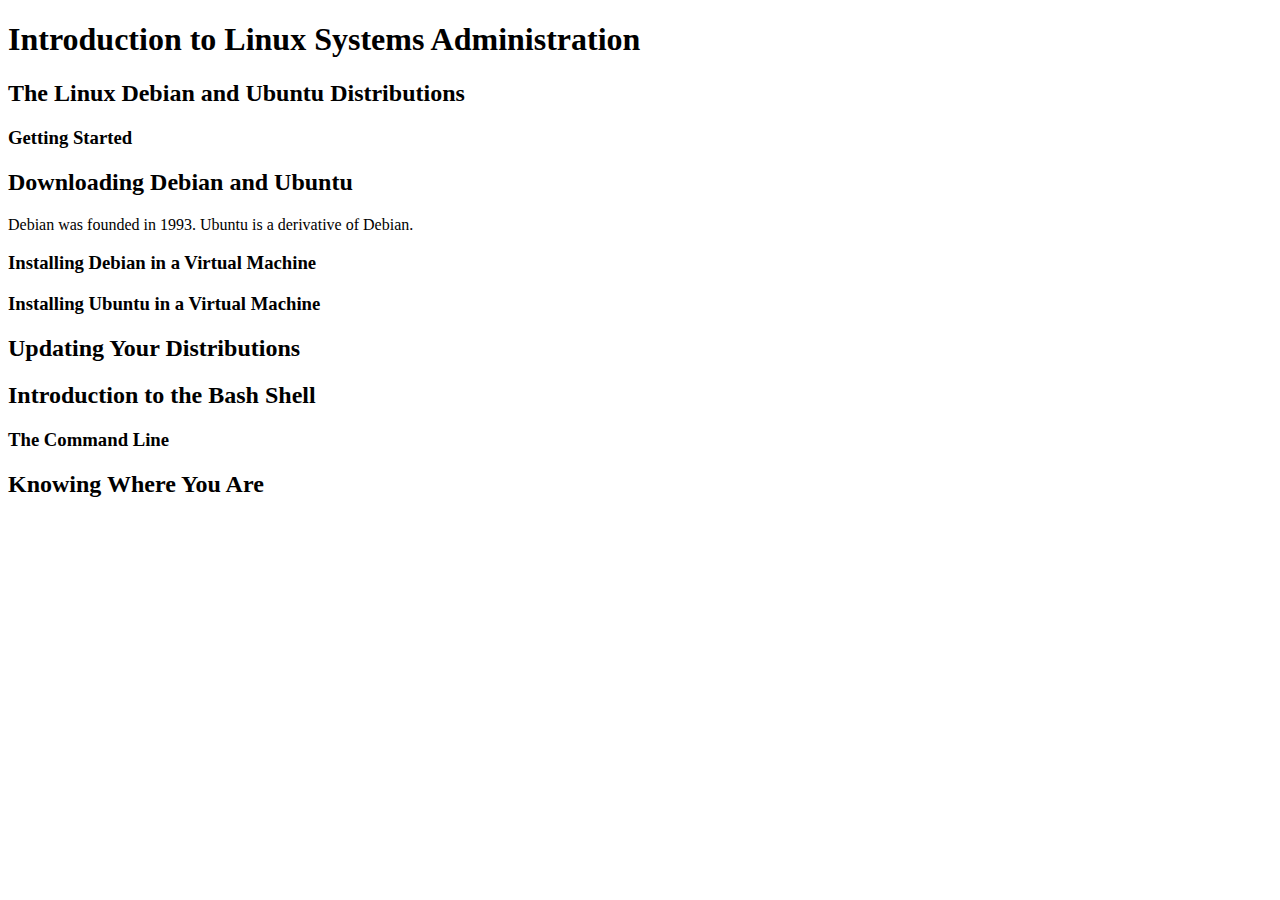
==== index.html @ b79d52c8 "initializing new repo" ====
<!DOCTYPE html>
<html lang="en">
    <head>
        <title>Using the Linux OS for Systems Administration</title>
        <!-- <base href="https://www.example.org/"> -->
        <link rel="stylesheet" href="css/style.css">
        <meta charset="utf-8">
        <meta name="viewport" content="width=device-width, initial-scale=1.0">
        <meta name="author" content="C. Sean Burns">
        <meta name="description" content="An introduction to Systems Administration with Linux OS, including Debian and Ubuntu">
        <meta name="keywords" content="systems administration, linux, debian, ubuntu">
    </head>
    
    <body>
    <header>
        <h1>Introduction to Linux Systems Administration</h1>
        <nav>
        </nav>
    </header>
    
    <article>
        <header>
            <h2>The Linux Debian and Ubuntu Distributions</h2>
            <h3>Getting Started</h3>
        </header>
        
        <section>
            <header>
            <h2>Downloading Debian and Ubuntu</h2>
                <aside>Debian was founded in 1993. Ubuntu is a derivative of Debian.</aside>
            <h3>Installing Debian in a Virtual Machine</h3>
            <h3>Installing Ubuntu in a Virtual Machine</h3>
            </header>
        </section>
        
        <section>
            <header>
            <h2>Updating Your Distributions</h2>
            </header>
        </section>
    </article>
    
    <article> 
        <header>
            <h2>Introduction to the Bash Shell</h2>
            <h3>The Command Line</h3>
        </header>
    
        <section>
            <header>
            <h2>Knowing Where You Are</h2>
            </header>
        </section>
    </article>
    
    <footer>
        <address>
        </address>
    </footer>
    </body>
</html>
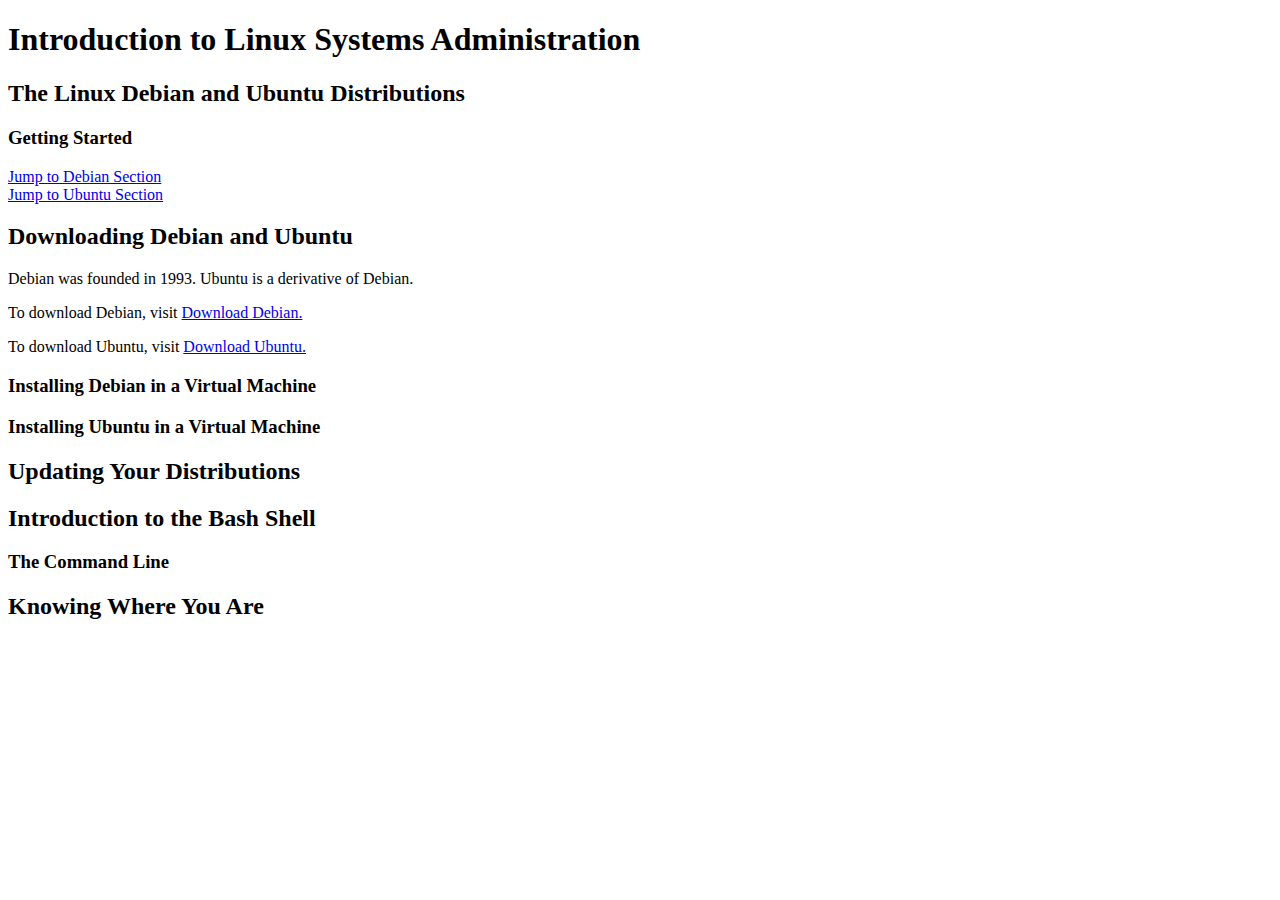
==== commit 1c065653: "links and attributes" ====
--- a/index.html
+++ b/index.html
@@ -26,11 +26,20 @@
         
         <section>
             <header>
+                <nav>
+                    <a href="#Debian_VM">Jump to Debian Section</a><br>
+                    <a href="#Ubuntu_VM">Jump to Ubuntu Section</a>
+                </nav>
             <h2>Downloading Debian and Ubuntu</h2>
+            </header>
                 <aside>Debian was founded in 1993. Ubuntu is a derivative of Debian.</aside>
-            <h3>Installing Debian in a Virtual Machine</h3>
-            <h3>Installing Ubuntu in a Virtual Machine</h3>
-            </header>
+                <p>To download Debian,
+                    visit <a href="https://www.debian.org" target="_blank" title="Debian Rules">Download Debian.</a></p>
+
+                <p>To download Ubuntu, visit <a href="https://ubuntu.com">Download Ubuntu.</a></p>
+
+            <h3 id="Debian_VM">Installing Debian in a Virtual Machine</h3>
+            <h3 id="Ubuntu_VM">Installing Ubuntu in a Virtual Machine</h3>
         </section>
         
         <section>
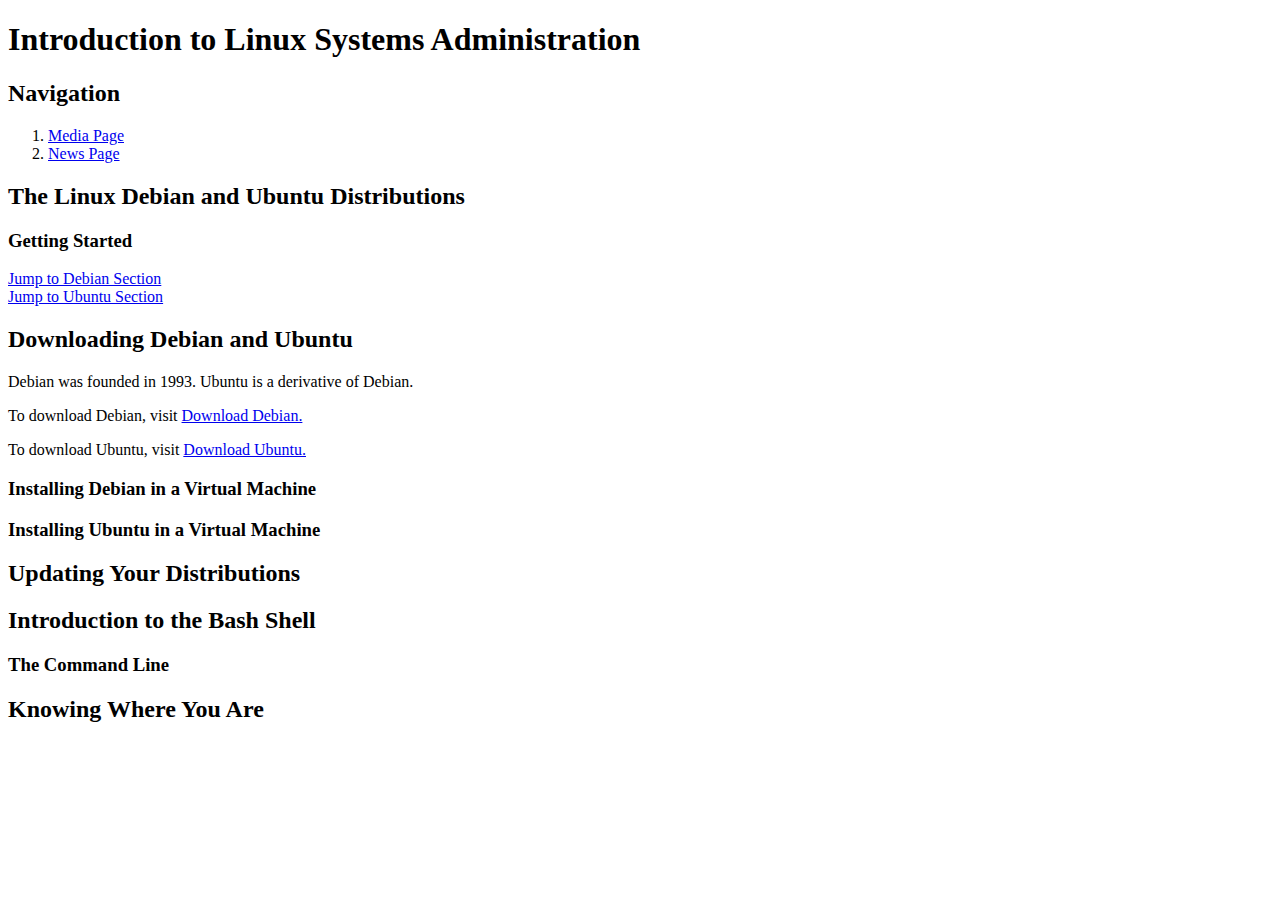
==== commit 42d6079d: "added navigation between pages" ====
--- a/index.html
+++ b/index.html
@@ -15,6 +15,11 @@
     <header>
         <h1>Introduction to Linux Systems Administration</h1>
         <nav>
+            <h2>Navigation</h2>
+            <ol>
+                <li><a href="media.html">Media Page</a></li>
+                <li><a href="news.html">News Page</a></li>
+            </ol>
         </nav>
     </header>
     
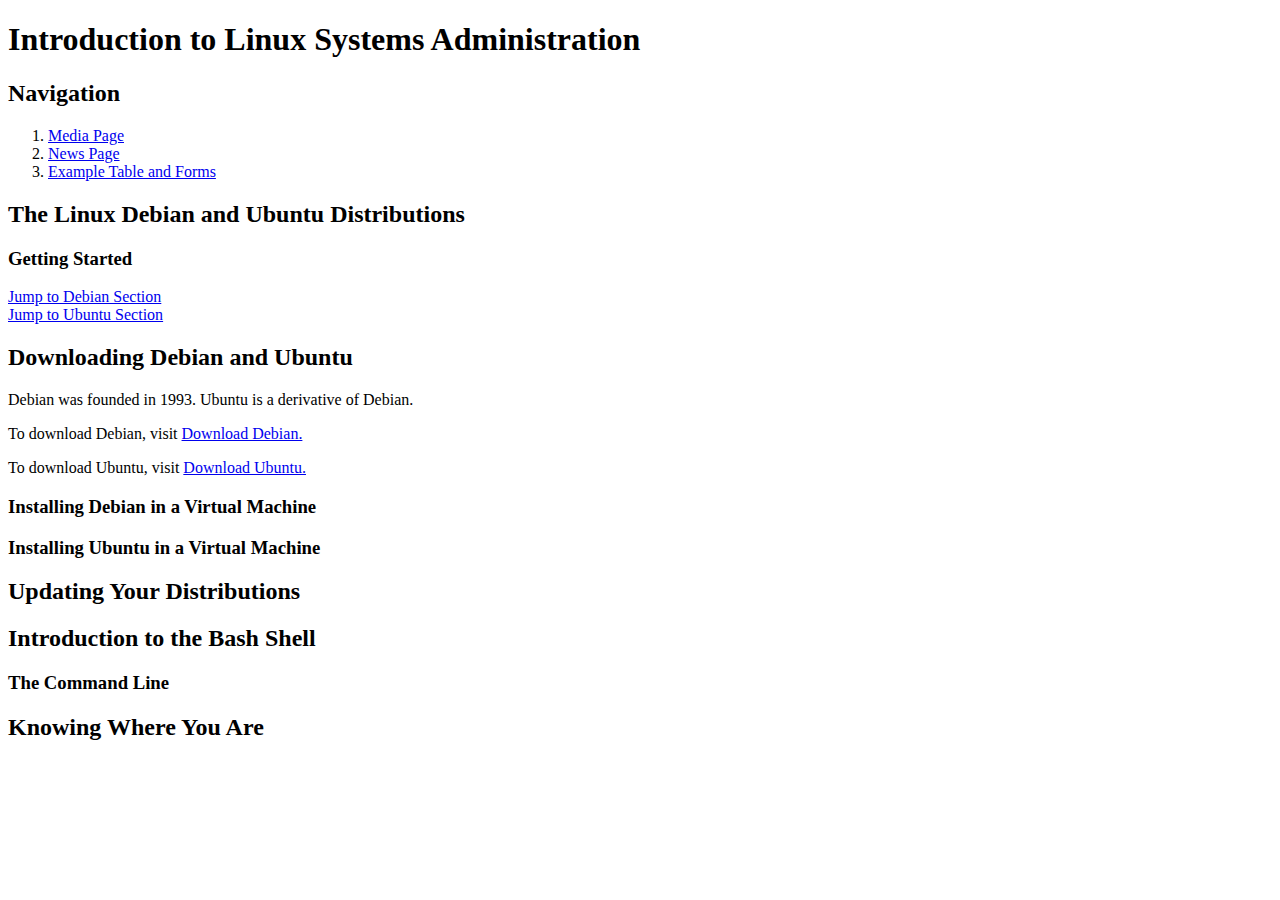
==== commit cd92cf71: "added link to tables_forms page" ====
--- a/index.html
+++ b/index.html
@@ -19,6 +19,7 @@
             <ol>
                 <li><a href="media.html">Media Page</a></li>
                 <li><a href="news.html">News Page</a></li>
+                <li><a href="tables_forms.html">Example Table and Forms</a></li>
             </ol>
         </nav>
     </header>
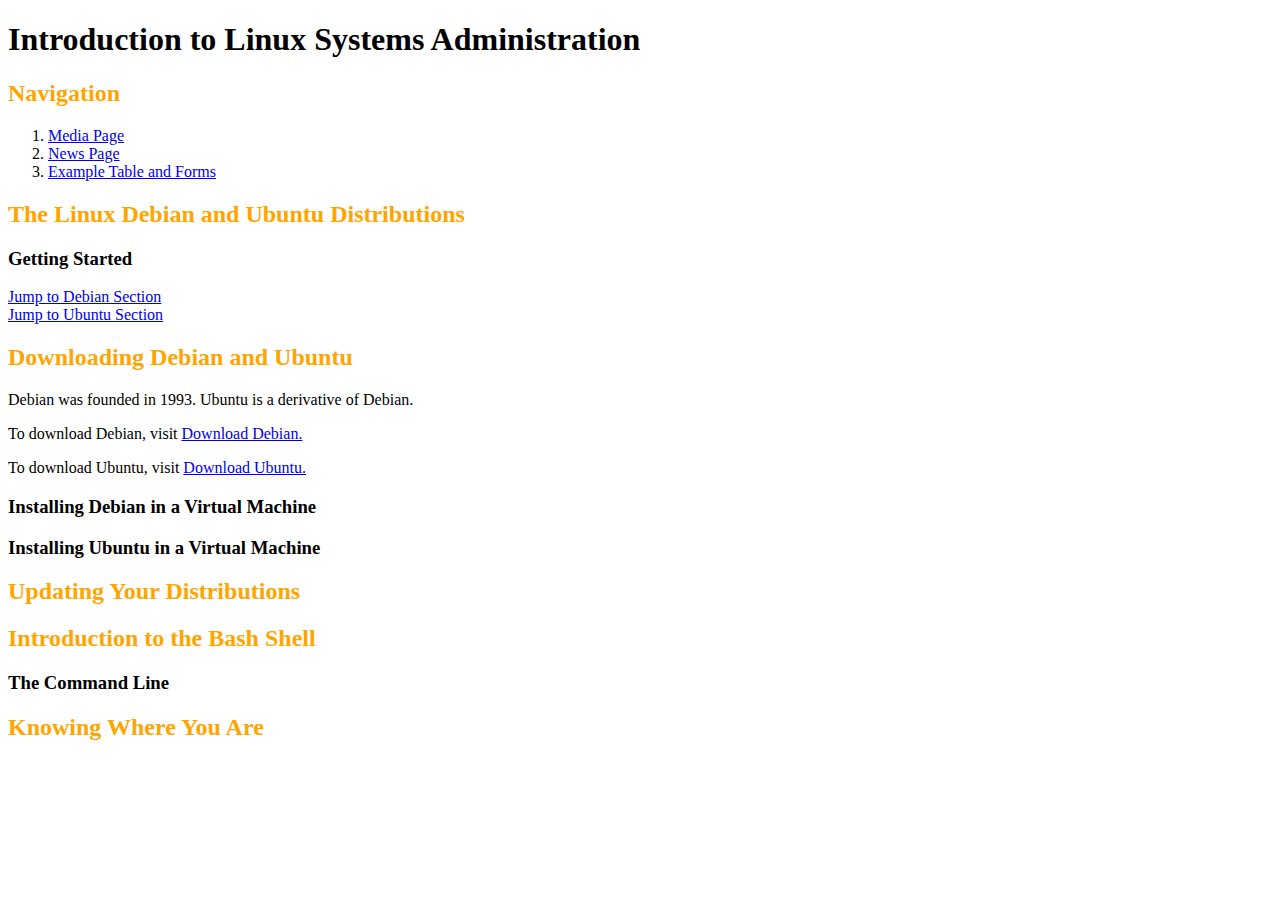
==== commit c66c8076: "added css directory; style.css file, and added css link in news.html" ====
--- a/index.html
+++ b/index.html
@@ -9,6 +9,7 @@
         <meta name="author" content="C. Sean Burns">
         <meta name="description" content="An introduction to Systems Administration with Linux OS, including Debian and Ubuntu">
         <meta name="keywords" content="systems administration, linux, debian, ubuntu">
+
     </head>
     
     <body>
--- a/css/style.css
+++ b/css/style.css
@@ -0,0 +1,3 @@
+h2 {
+    color: orange;
+}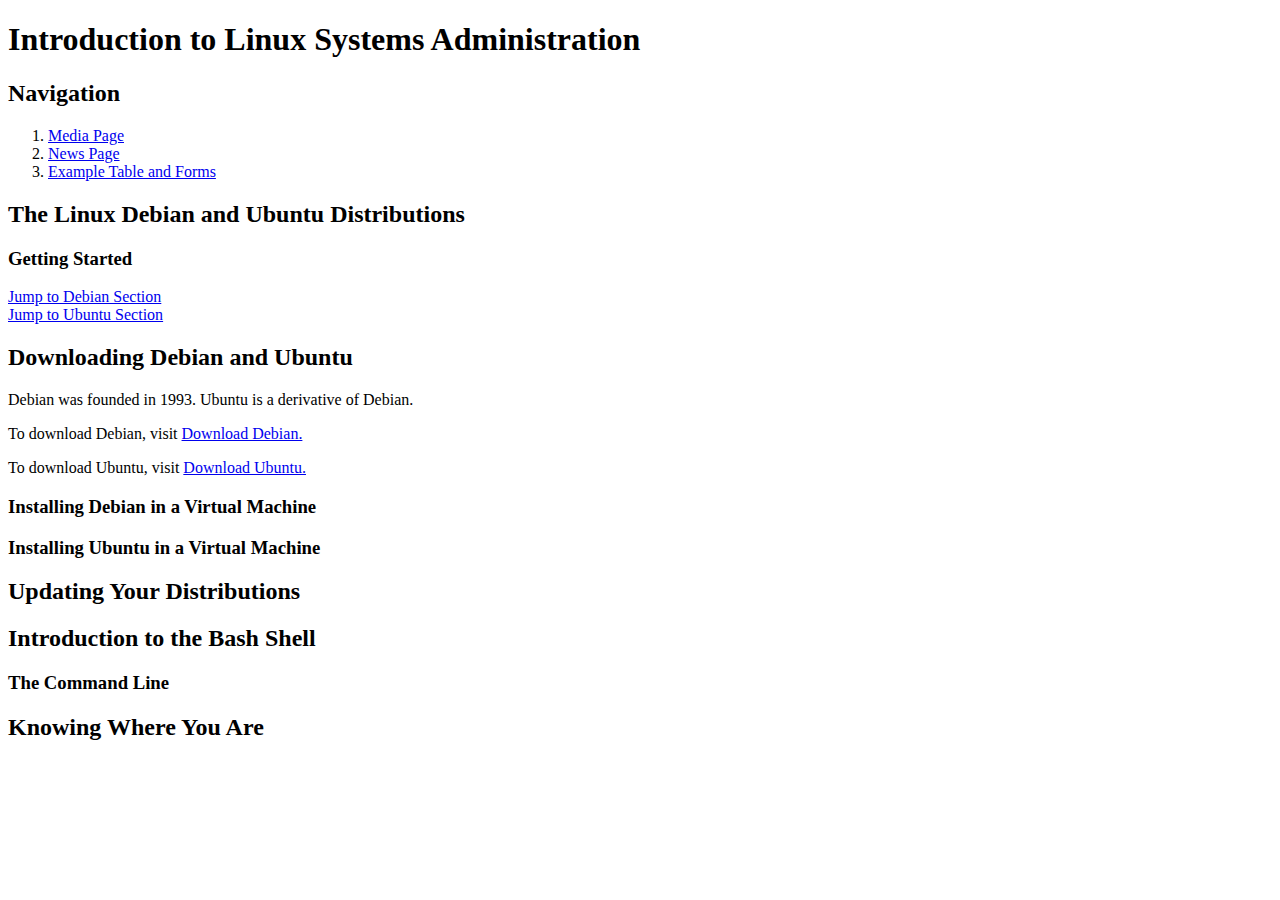
==== commit 3e03e8dc: "aligning document heads" ====
--- a/index.html
+++ b/index.html
@@ -1,15 +1,9 @@
 <!DOCTYPE html>
 <html lang="en">
     <head>
-        <title>Using the Linux OS for Systems Administration</title>
-        <!-- <base href="https://www.example.org/"> -->
-        <link rel="stylesheet" href="css/style.css">
         <meta charset="utf-8">
         <meta name="viewport" content="width=device-width, initial-scale=1.0">
-        <meta name="author" content="C. Sean Burns">
-        <meta name="description" content="An introduction to Systems Administration with Linux OS, including Debian and Ubuntu">
-        <meta name="keywords" content="systems administration, linux, debian, ubuntu">
-
+        <link rel="stylesheet" href="css/style.css">
     </head>
     
     <body>
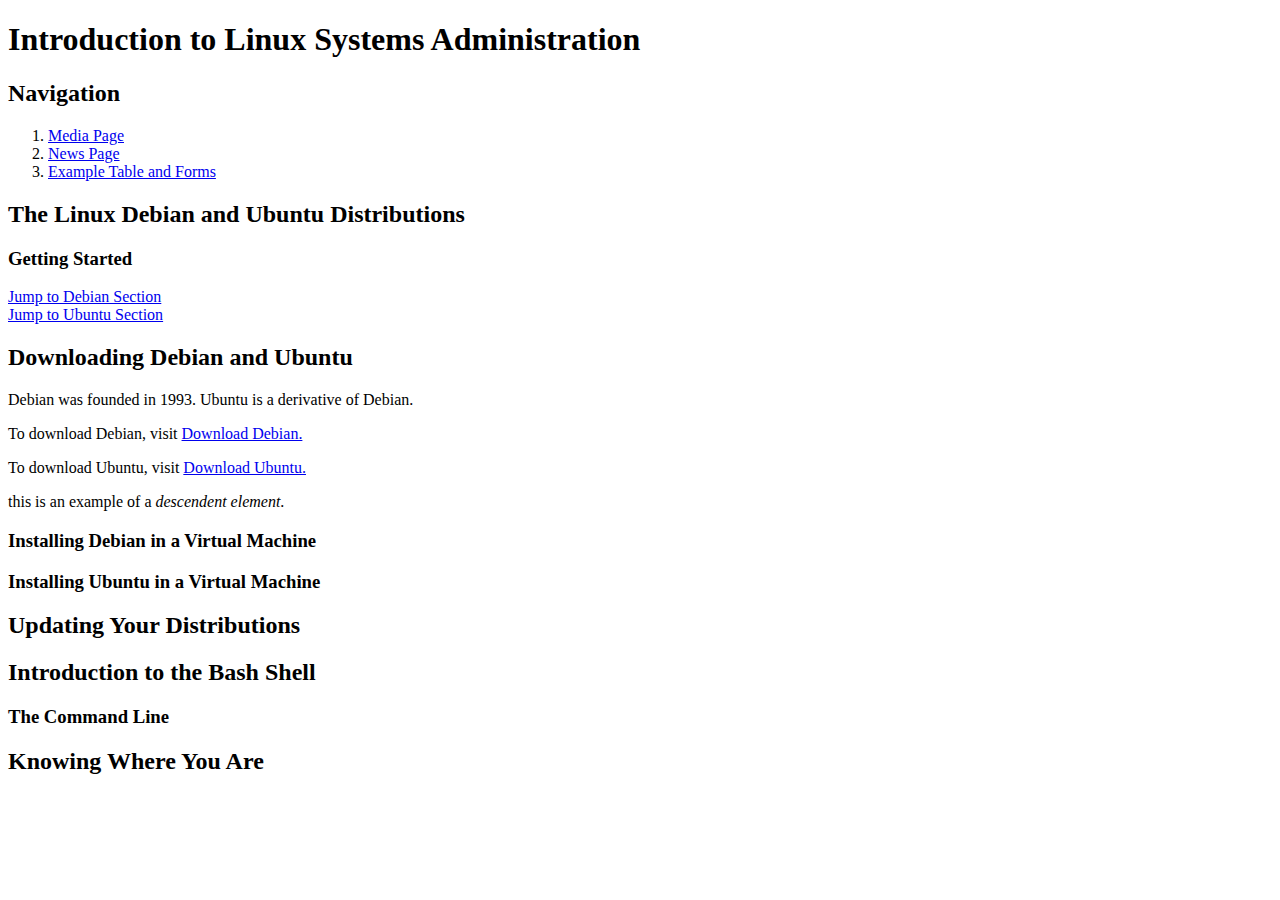
==== commit d98e63fa: "added examples" ====
--- a/index.html
+++ b/index.html
@@ -21,8 +21,8 @@
     
     <article>
         <header>
-            <h2>The Linux Debian and Ubuntu Distributions</h2>
-            <h3>Getting Started</h3>
+            <h2 id="one">The Linux Debian and Ubuntu Distributions</h2>
+            <h3 id="two">Getting Started</h3>
         </header>
         
         <section>
@@ -38,6 +38,8 @@
                     visit <a href="https://www.debian.org" target="_blank" title="Debian Rules">Download Debian.</a></p>
 
                 <p>To download Ubuntu, visit <a href="https://ubuntu.com">Download Ubuntu.</a></p>
+
+                <p>this is an example of a <i>descendent element</i>.</p>
 
             <h3 id="Debian_VM">Installing Debian in a Virtual Machine</h3>
             <h3 id="Ubuntu_VM">Installing Ubuntu in a Virtual Machine</h3>
--- a/css/style.css
+++ b/css/style.css
@@ -0,0 +1,5 @@
+pre {
+    background-color: lightgray;
+    color: black;
+    font-family: monospace;
+}